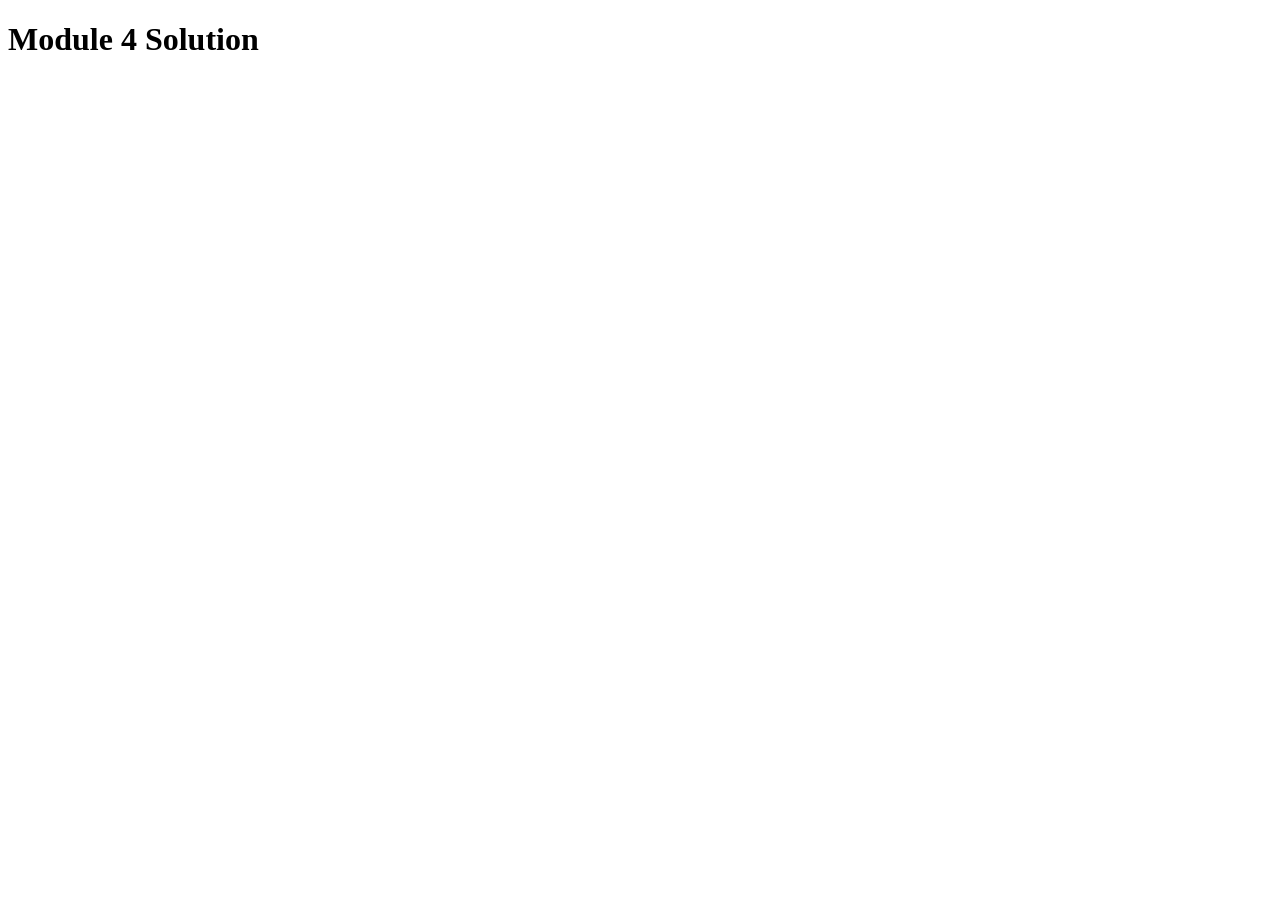
==== module4-solution/index.html @ f416f4dc "Create index.html" ====
<!doctype html>
<html lang="en">
<head>
  <meta charset="utf-8">
  <title>Module 4 Solution</title>
</head>

<body>

  <h1>Module 4 Solution</h1>

  <script src="helloSpeaker.js"></script>
  <script src="goodByeSpeaker.js"></script>
  <script src="script.js"></script>

</body>
</html>
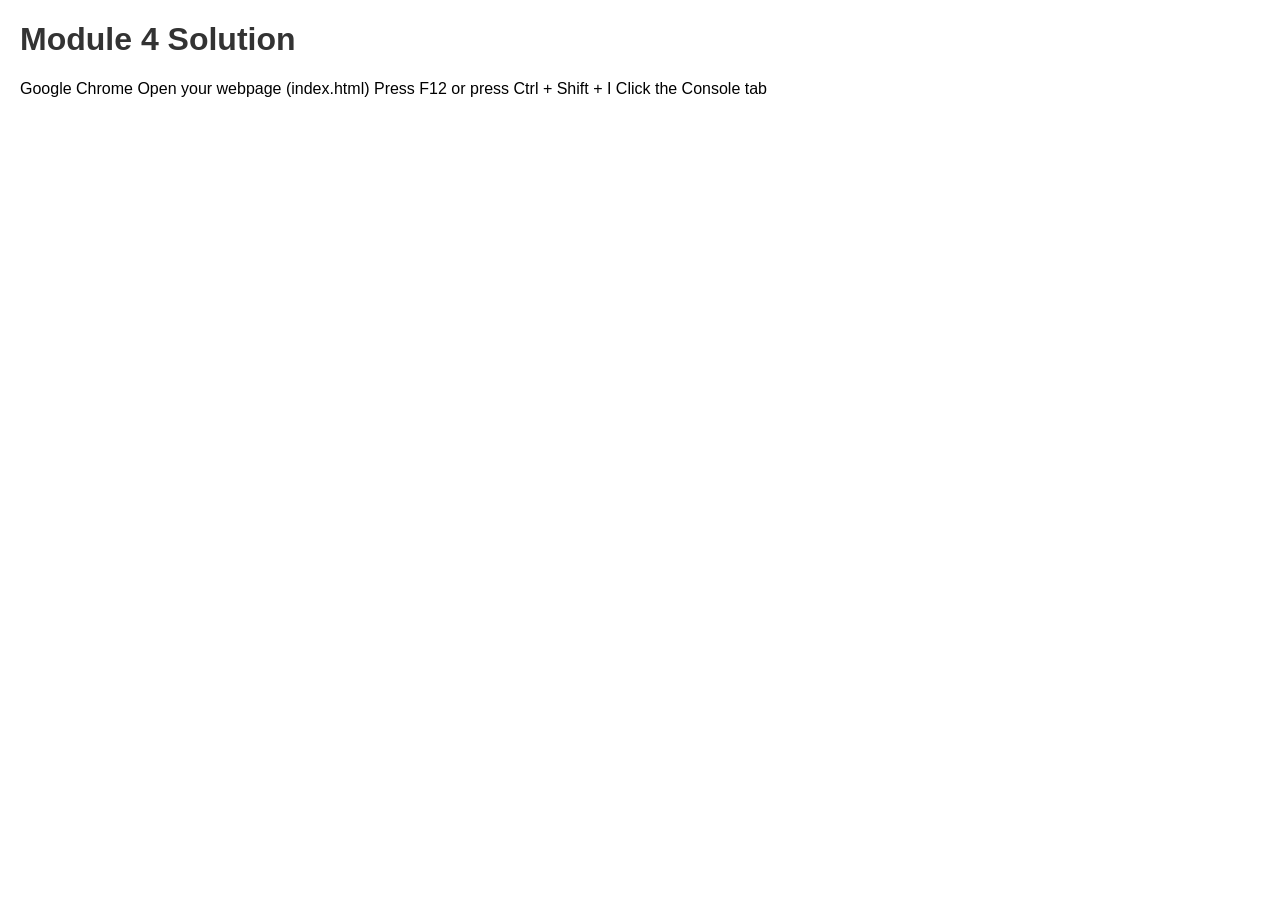
==== commit 5a8c15eb: "Update index.html" ====
--- a/module4-solution/index.html
+++ b/module4-solution/index.html
@@ -3,12 +3,20 @@
 <head>
   <meta charset="utf-8">
   <title>Module 4 Solution</title>
+  <link rel="stylesheet" href="css/styles.css">
 </head>
 
 <body>
 
   <h1>Module 4 Solution</h1>
 
+  <p>Google Chrome
+Open your webpage (index.html)
+Press F12
+or
+press Ctrl + Shift + I
+Click the Console tab</p>
+  
   <script src="helloSpeaker.js"></script>
   <script src="goodByeSpeaker.js"></script>
   <script src="script.js"></script>
--- a/module4-solution/css/styles.css
+++ b/module4-solution/css/styles.css
@@ -0,0 +1,8 @@
+body {
+  font-family: Arial, Helvetica, sans-serif;
+  margin: 20px;
+}
+
+h1 {
+  color: #333;
+}
